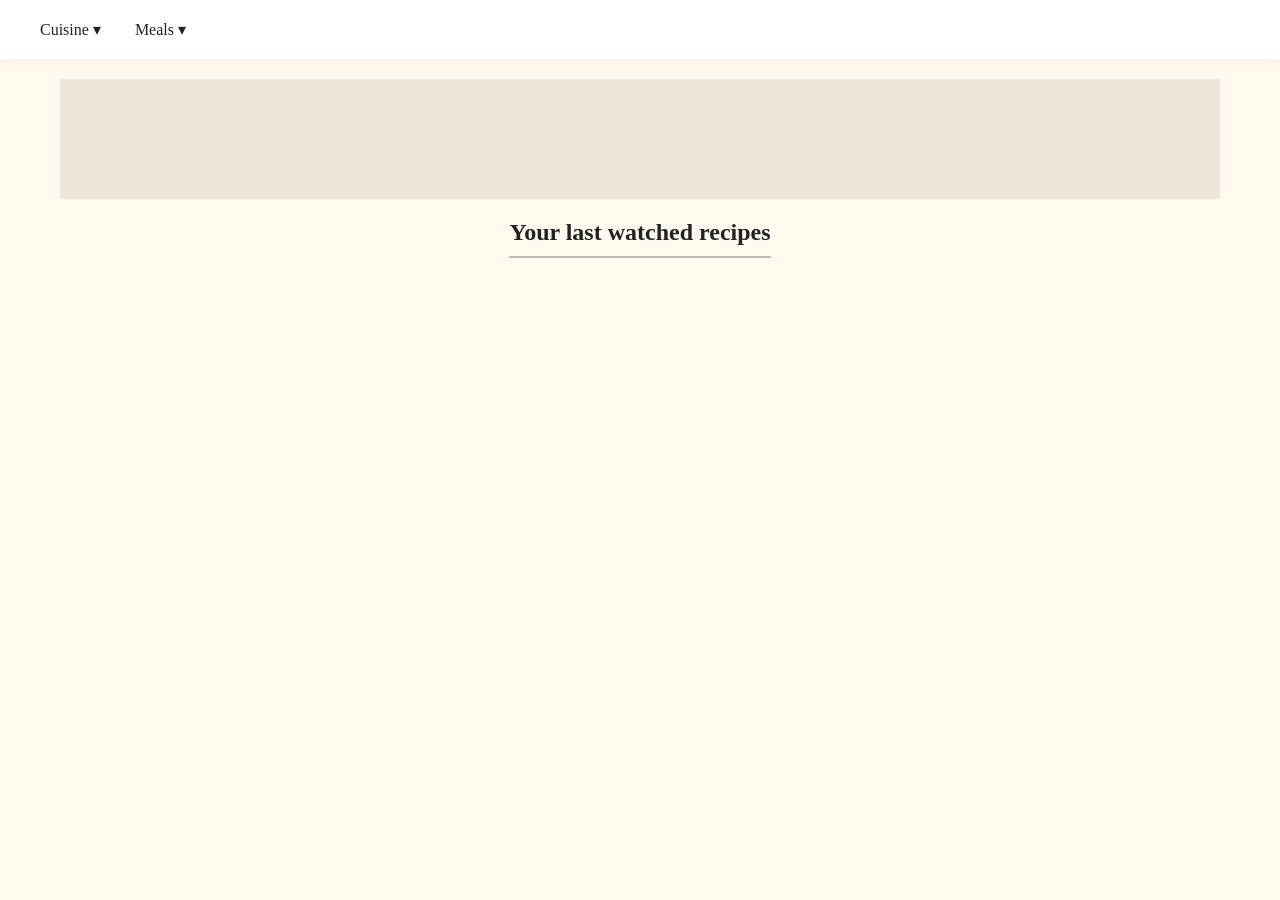
==== recipedetails.html @ e7e9b98d "Add files via upload" ====
<!doctype html>
<html lang="en">
  <head>
    <meta charset="UTF-8" />
    <meta name="viewport" content="width=device-width, initial-scale=1.0" />
    <title>Document</title>
    <link rel="stylesheet" href="style.css" />
    <script src="recipedetails.js" defer></script>
  </head>
  <body>
    <header>
      <nav class="navbar">
        <div class="menu">
          <span>Cuisine ▾</span>
          <span>Meals ▾</span>
        </div>
        <a href="index.html"
          ><img class="header-logo" src="images/logo.svg" alt=""
        /></a>
      </nav>
    </header>
    <main>
      <section class="recipe"></section>
    </main>

    <section class="recipeDetails"></section>

    <section class="lastwatched">
      <h2>Your last watched recipes</h2>

      <div class="recipes"></div>
    </section>
  </body>
</html>
---- style.css ----
* {
  margin: 0;
  padding: 0;
  box-sizing: border-box;
  font-family: serif;
}

body {
  background: #fff9ee;
  color: #222;
}

/* NAVBAR */

.navbar {
  padding: 20px 40px;
  background: #ffffff;
  box-shadow: 0px -4px 20px rgba(0, 0, 0, 0.1);
  display: grid;
  grid-template-columns: 1fr auto 1fr;
  align-items: center;
}

.menu span {
  margin-right: 30px;
  cursor: pointer;
}
.header-logo {
  width: 300px;
  justify-self: center;
}

/* HERO */

.hero {
  text-align: center;
  padding: 0px 20px;
}
.hero img {
  width: 600px;
}
.hero h3 {
  margin-top: 20px;
  font-weight: 300;
  font-family: "Hedvig Letters Serif", serif;
}

/* CATEGORIES */

.categories {
  display: flex;
  justify-content: center;
  gap: 60px;
  flex-wrap: wrap;
  padding: 40px;
}

.subcategories {
  display: flex;
  justify-content: center;
  gap: 60px;
  flex-wrap: wrap;
  padding: 0 40px;
}

.categories a,
.subcategories a {
  text-decoration: none;
  color: inherit;
}

.cat {
  text-align: center;
}

.categories img {
  width: 90px;
  height: 90px;
  border-radius: 50%;
  object-fit: cover;
}

.subcategories img {
  width: 90px;
  height: 90px;
  border-radius: 50%;
  object-fit: cover;
}

.categories h3 {
  text-align: center;
  font-size: 1em;
  font-weight: 500;
  font-family:
    hedvig letters serif,
    serif;
}
.subcategories h3 {
  text-align: center;
  font-size: 0.8em;
  font-weight: 500;
  font-family:
    Hedvig Letters Serif,
    serif;
}

.category.active {
  outline: 10px solid #000;
  transform: scale(1.05);
}

/* POPULAR */

.popular {
  padding: 100px 60px;
  text-align: center;
}
h2 {
  border-bottom: 2px solid #bfb8ac;
  width: fit-content;
  margin: auto;
  padding-bottom: 10px;
  font-family: "Hedvig Letters Serif", serif;
}

.readmore {
  border-bottom: 2px solid #bfb8ac;
  width: fit-content;
  margin: auto;
  padding-bottom: 10px;
  font-family: "Hedvig Letters Serif", serif;
}

.recipes {
  display: grid;
  grid-template-columns: repeat(4, 1fr);
  gap: 30px;
  margin-top: 40px;
}

.card img {
  width: 100%;
  border-radius: 6px;
}

.card {
  text-decoration: none;
  color: inherit;
}

.card h3 {
  margin: 10px 0;
  font-weight: 400;
}

.card a {
  font-size: 14px;
  text-decoration: none;
  color: #444;
}

.img-container {
  position: relative;
}

.img-container img {
  width: 100%;
  display: block;
}

.tag {
  position: absolute;
  top: 5%;
  left: 5%;
  background: #ece6db;

  padding: 5px 20px;
  border-radius: 999px;
  font-size: 0.8em;
}

/* SPIN */

.spin {
  background: #e9dcc7;
  margin: 80px 0;
  padding: 80px 0 80px 120px;
  box-shadow: 0px 4px 20px rgba(0, 0, 0, 0.1);
  display: grid;
  grid-template-columns: 1fr auto;
  align-items: center;
}

.spin-text h2 {
  font-size: 4em;
  font-weight: 300;
  margin: 0;
}

.spin-text p {
  margin-top: 5px;
  font-size: 18px;
}

.spin-action {
  display: flex;
  align-items: center;
  gap: 30px;
}

.spin-btn {
  padding: 15px 40px;
  border: none;
  background: white;
  border-radius: 12px;
  font-weight: bold;
  cursor: pointer;
  box-shadow: 0 4px 6px rgba(0, 0, 0, 0.15);
}

.spin-wheel {
  width: 330px;
}

#wheel {
  transform-origin: center;
  animation: spin 8s linear infinite;
}

@keyframes spin {
  from {
    transform: rotate(0deg);
  }
  to {
    transform: rotate(360deg);
  }
}

.allrecipes {
  padding: 50px 60px 100px 60px;
  text-align: center;
}

.more-btn {
  background: none;
  border: none;
  font-size: 1.5rem;
  font-family: "Hedvig Letters Serif", serif;
  cursor: pointer;
  position: relative;
  border-bottom: 2px solid #bfb8ac;
  padding-bottom: 15px;
  display: block;
  width: fit-content;
  margin: 60px auto;
}

/* FOOTER */

footer {
  display: flex;
  justify-content: space-between;
  padding: 60px;
  background: #ffffff;
  box-shadow: 0px -4px 20px rgba(0, 0, 0, 0.1);
}

.footer-left h2 {
  font-size: 40px;
  font-weight: 300;
}

.footer-left img {
  width: 200px;
}

.footer-right p:first-child {
  margin-bottom: 20px;
  font-size: 1.1em;
}
.footer-right {
  margin-top: 30px;
}
.footerline {
  display: flex;
  align-items: center;
  gap: 10px;
  margin-bottom: 20px;
}
.footerline img {
  width: 20px;
}

/* RECIPE DETAILS */
.recipe {
  background: #ece6db;
  padding: 60px;
  margin: 20px 60px;
}

.title {
  text-align: center;
  font-size: 50px;
  font-family: "Hedvig Letters Serif", serif;
  margin-bottom: 10px;
  font-weight: 300;
}

.top {
  display: grid;
  grid-template-columns: 1.5fr 1fr;
  gap: 60px;
  margin-top: 40px;
}

.recipe-img {
  width: 100%;
}

.info-card {
  background: #fff9ee;
  padding: 30px;
}

.info-card h3 {
  text-align: center;
  margin-bottom: 20px;
  font-family: "Hedvig Letters Serif", serif;
}

.row {
  display: flex;
  justify-content: space-between;
  padding: 12px 0;
  border-bottom: 1px solid #ccc;
}

.row:nth-child(3) span:last-child {
  background-color: #8ccf7e;
  border-radius: 5px;
  padding: 5px 10px;
}

.easy {
  background: #9ed38f;
  padding: 4px 10px;
  border-radius: 6px;
}

.bottom {
  display: grid;
  grid-template-columns: 1fr 1fr;
  gap: 80px;
  margin-top: 50px;
}

.ingredients h2,
.instructions h2 {
  border-bottom: 2px solid #333;
  padding-bottom: 10px;
  margin-bottom: 20px;
}

.ingredients label,
.instructions label {
  display: flex;
  gap: 10px;
  margin-bottom: 10px;
  cursor: pointer;
}
label {
  display: block;
  margin-bottom: 10px;
  font-family: "Hedvig Letters Serif", serif;
}

label input:checked {
  text-decoration: line-through;
  opacity: 0.6;
}

input:checked + span {
  text-decoration: line-through;
  opacity: 0.5;
}
.switch {
  position: relative;
  display: inline-block;
  width: 40px;
  height: 22px;
  margin-bottom: 0;
}

.switch input {
  opacity: 0;
  width: 0;
  height: 0;
}

.slider {
  position: absolute;
  background-color: #ccc;
  border-radius: 22px;
  top: 0;
  left: 0;
  right: 0;
  bottom: 0;
  transition: 0.3s;
}

.slider:before {
  position: absolute;
  content: "";
  height: 16px;
  width: 16px;
  left: 3px;
  bottom: 3px;
  background-color: white;
  border-radius: 50%;
  transition: 0.3s;
}

input:checked + .slider {
  background-color: #8ccf7e;
}

input:checked + .slider:before {
  transform: translateX(18px);
}

.toggle {
  display: flex;
  align-items: center;
  gap: 15px;
  grid-column: 2;
}
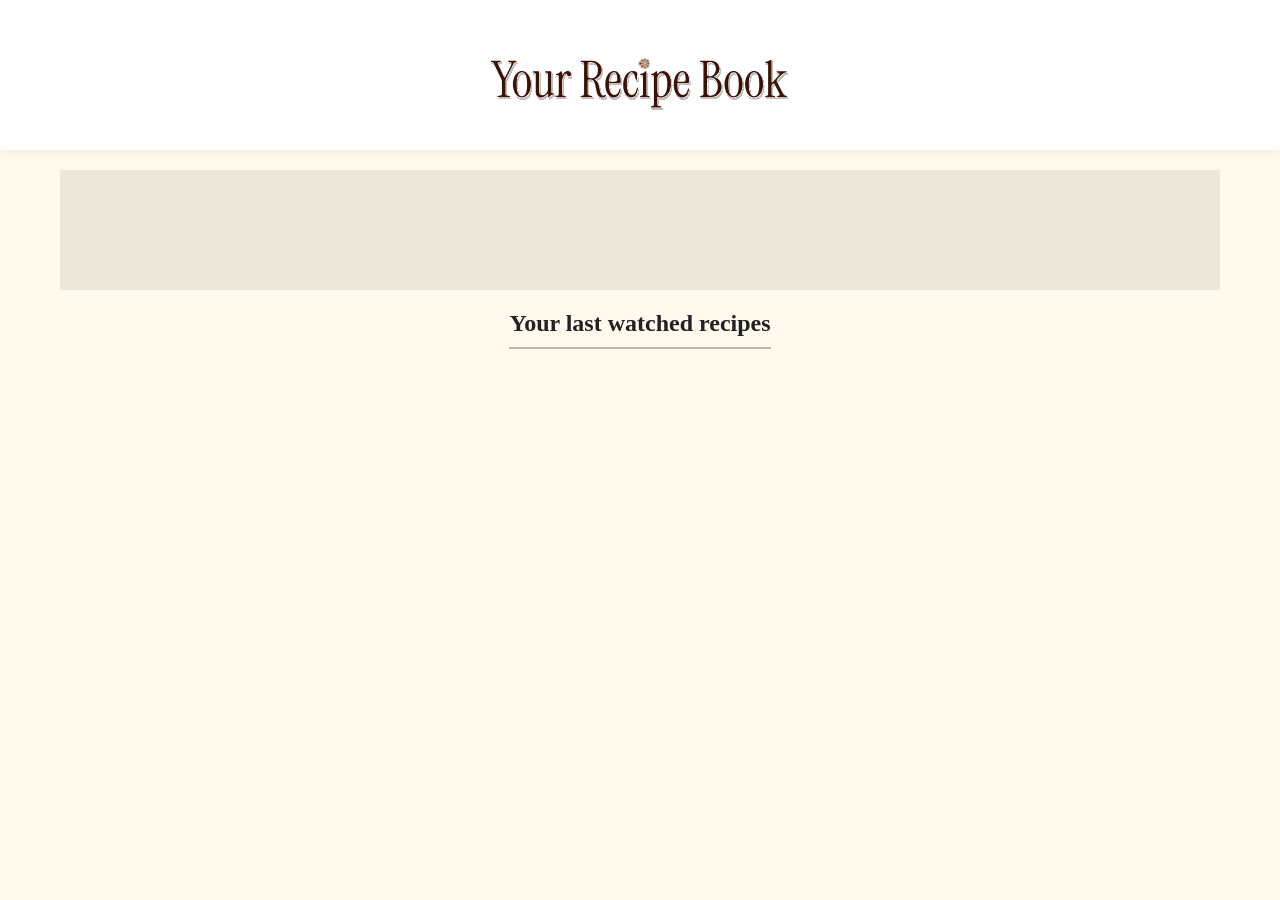
==== commit fb304d71: "wheel_and_header" ====
--- a/recipedetails.html
+++ b/recipedetails.html
@@ -10,10 +10,6 @@
   <body>
     <header>
       <nav class="navbar">
-        <div class="menu">
-          <span>Cuisine ▾</span>
-          <span>Meals ▾</span>
-        </div>
         <a href="index.html"
           ><img class="header-logo" src="images/logo.svg" alt=""
         /></a>
--- a/style.css
+++ b/style.css
@@ -16,8 +16,9 @@
   padding: 20px 40px;
   background: #ffffff;
   box-shadow: 0px -4px 20px rgba(0, 0, 0, 0.1);
-  display: grid;
-  grid-template-columns: 1fr auto 1fr;
+  height: 150px;
+  display: flex;
+  justify-content: center;
   align-items: center;
 }
 
@@ -38,9 +39,10 @@
 }
 .hero img {
   width: 600px;
+  margin-top: -100px;
 }
 .hero h3 {
-  margin-top: 20px;
+  margin-top: 40px;
   font-weight: 300;
   font-family: "Hedvig Letters Serif", serif;
 }
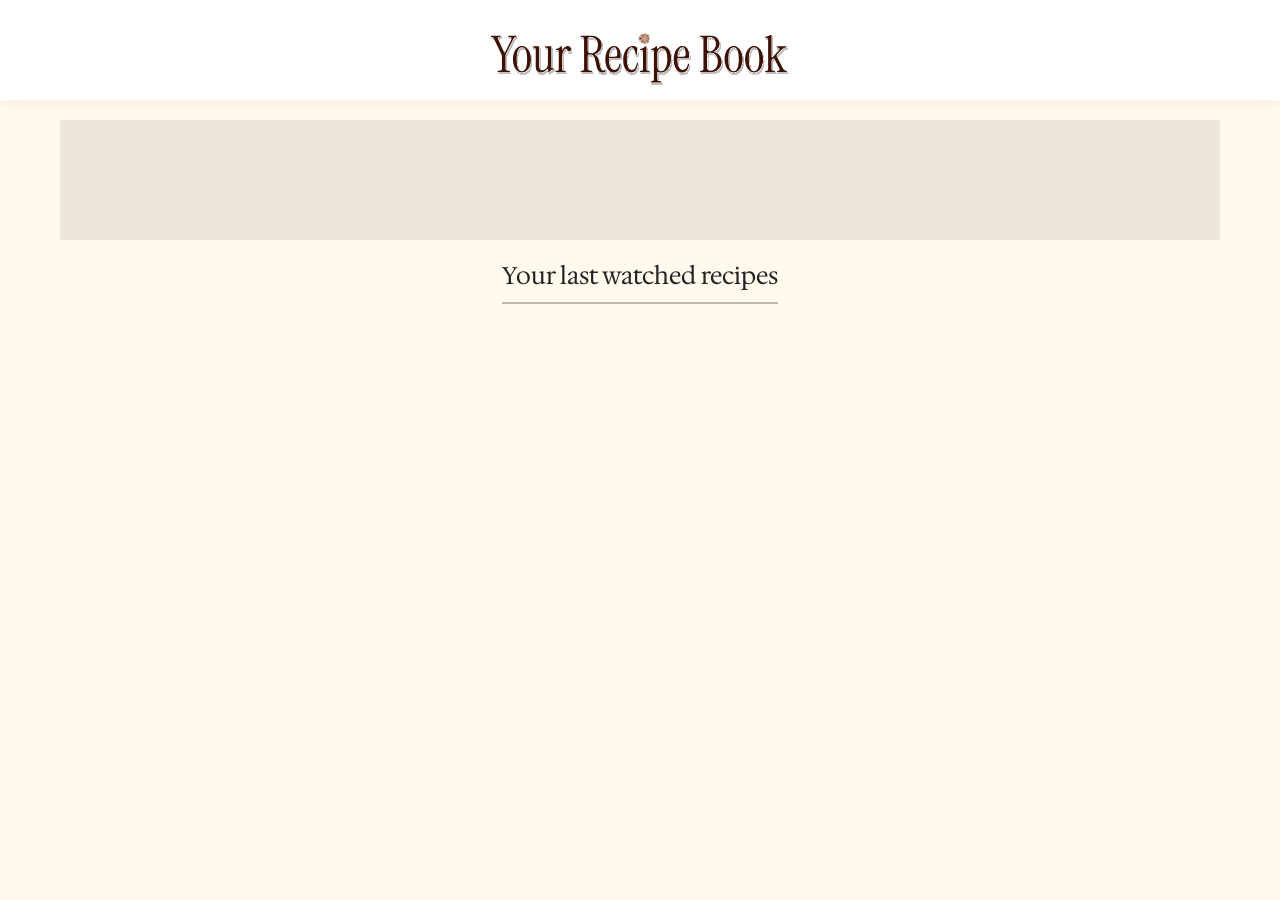
==== commit 66dece88: "implimenteret favicon" ====
--- a/recipedetails.html
+++ b/recipedetails.html
@@ -3,9 +3,22 @@
   <head>
     <meta charset="UTF-8" />
     <meta name="viewport" content="width=device-width, initial-scale=1.0" />
-    <title>Document</title>
+    <title>Recipe</title>
     <link rel="stylesheet" href="style.css" />
     <script src="recipedetails.js" defer></script>
+    <link rel="preconnect" href="https://fonts.googleapis.com" />
+    <link rel="preconnect" href="https://fonts.gstatic.com" crossorigin />
+    <link
+      href="https://fonts.googleapis.com/css2?family=Italianno&family=Pinyon+Script&display=swap"
+      rel="stylesheet"
+    />
+    <link rel="preconnect" href="https://fonts.googleapis.com" />
+    <link rel="preconnect" href="https://fonts.gstatic.com" crossorigin />
+    <link
+      href="https://fonts.googleapis.com/css2?family=Hedvig+Letters+Serif:opsz@12..24&display=swap"
+      rel="stylesheet"
+    />
+    <link rel="icon" href="favicon.svg" />
   </head>
   <body>
     <header>
--- a/style.css
+++ b/style.css
@@ -16,7 +16,7 @@
   padding: 20px 40px;
   background: #ffffff;
   box-shadow: 0px -4px 20px rgba(0, 0, 0, 0.1);
-  height: 150px;
+  height: 100px;
   display: flex;
   justify-content: center;
   align-items: center;
@@ -105,10 +105,35 @@
     Hedvig Letters Serif,
     serif;
 }
-
-.category.active {
-  outline: 10px solid #000;
+.category img {
   transform: scale(1.05);
+  border: 2px solid #000;
+}
+
+.category.active img {
+  transform: scale(1.1);
+
+  animation: coinFlip 0.8s ease-in-out;
+  transform-style: preserve-3d;
+  font-weight: 900;
+}
+.category.active h3 {
+  transform: scale(1.1);
+
+  animation: coinFlip 0.8s ease-in-out;
+  transform-style: preserve-3d;
+  font-weight: 900;
+  border-bottom: 2px solid #bfb8ac;
+}
+
+@keyframes coinFlip {
+  0% {
+    transform: rotateY(0deg) scale(1.1);
+  }
+
+  100% {
+    transform: rotateY(360deg) scale(1.1);
+  }
 }
 
 /* POPULAR */
@@ -129,7 +154,7 @@
   border-bottom: 2px solid #bfb8ac;
   width: fit-content;
   margin: auto;
-  padding-bottom: 10px;
+
   font-family: "Hedvig Letters Serif", serif;
 }
 
@@ -137,12 +162,12 @@
   display: grid;
   grid-template-columns: repeat(4, 1fr);
   gap: 30px;
+  row-gap: 50px;
   margin-top: 40px;
 }
 
 .card img {
   width: 100%;
-  border-radius: 6px;
 }
 
 .card {
@@ -151,7 +176,9 @@
 }
 
 .card h3 {
-  margin: 10px 0;
+  margin-top: 10px;
+  margin-bottom: 60px;
+
   font-weight: 400;
 }
 
@@ -302,7 +329,7 @@
 
 .title {
   text-align: center;
-  font-size: 50px;
+  font-size: 2.5rem;
   font-family: "Hedvig Letters Serif", serif;
   margin-bottom: 10px;
   font-weight: 300;
@@ -337,18 +364,6 @@
   border-bottom: 1px solid #ccc;
 }
 
-.row:nth-child(3) span:last-child {
-  background-color: #8ccf7e;
-  border-radius: 5px;
-  padding: 5px 10px;
-}
-
-.easy {
-  background: #9ed38f;
-  padding: 4px 10px;
-  border-radius: 6px;
-}
-
 .bottom {
   display: grid;
   grid-template-columns: 1fr 1fr;
@@ -356,11 +371,16 @@
   margin-top: 50px;
 }
 
-.ingredients h2,
-.instructions h2 {
+.ingredients h4,
+.instructions h4 {
   border-bottom: 2px solid #333;
   padding-bottom: 10px;
   margin-bottom: 20px;
+  font-size: 1.5em;
+  font-weight: 600;
+  font-family:
+    hedvig letters serif,
+    serif;
 }
 
 .ingredients label,
@@ -436,3 +456,93 @@
   gap: 15px;
   grid-column: 2;
 }
+
+@media (max-width: 768px) {
+  .navbar {
+    padding: 10px 20px;
+    height: auto;
+  }
+
+  .header-logo {
+    width: 180px;
+  }
+
+  .hero img {
+    width: 100%;
+    margin-top: -40px;
+  }
+
+  .categories,
+  .subcategories {
+    gap: 20px;
+    padding: 20px;
+  }
+
+  .popular {
+    padding: 60px 20px;
+  }
+
+  .recipes {
+    grid-template-columns: 1fr 1fr; /* 1 kolonne */
+    gap: 20px;
+  }
+
+  /* .spin {
+    grid-template-columns: 1fr;
+    padding: 40px 20px;
+    text-align: center;
+  } */
+
+  .spin {
+    display: block;
+    padding: 80px 0 80px 20px;
+  }
+
+  .spin-text {
+    display: flex;
+    flex-direction: column;
+    align-items: center; /* centrerer horisontalt */
+    text-align: center;
+  }
+  .spin-text h2 {
+    font-size: 2em;
+  }
+
+  .spin-action {
+    position: relative;
+    margin-top: 100px;
+  }
+
+  .spin-btn {
+    margin-left: 50px;
+  }
+
+  .spin-wheel {
+    width: 200px;
+    position: absolute;
+    right: 0;
+  }
+
+  footer {
+    flex-direction: column;
+    gap: 30px;
+    padding: 40px 20px;
+  }
+
+  .recipe {
+    margin: 20px;
+    padding: 20px;
+  }
+
+  .top {
+    display: block;
+  }
+
+  .bottom {
+    grid-template-columns: 1fr;
+    gap: 30px;
+  }
+  .toggle {
+    margin-top: 20px;
+  }
+}
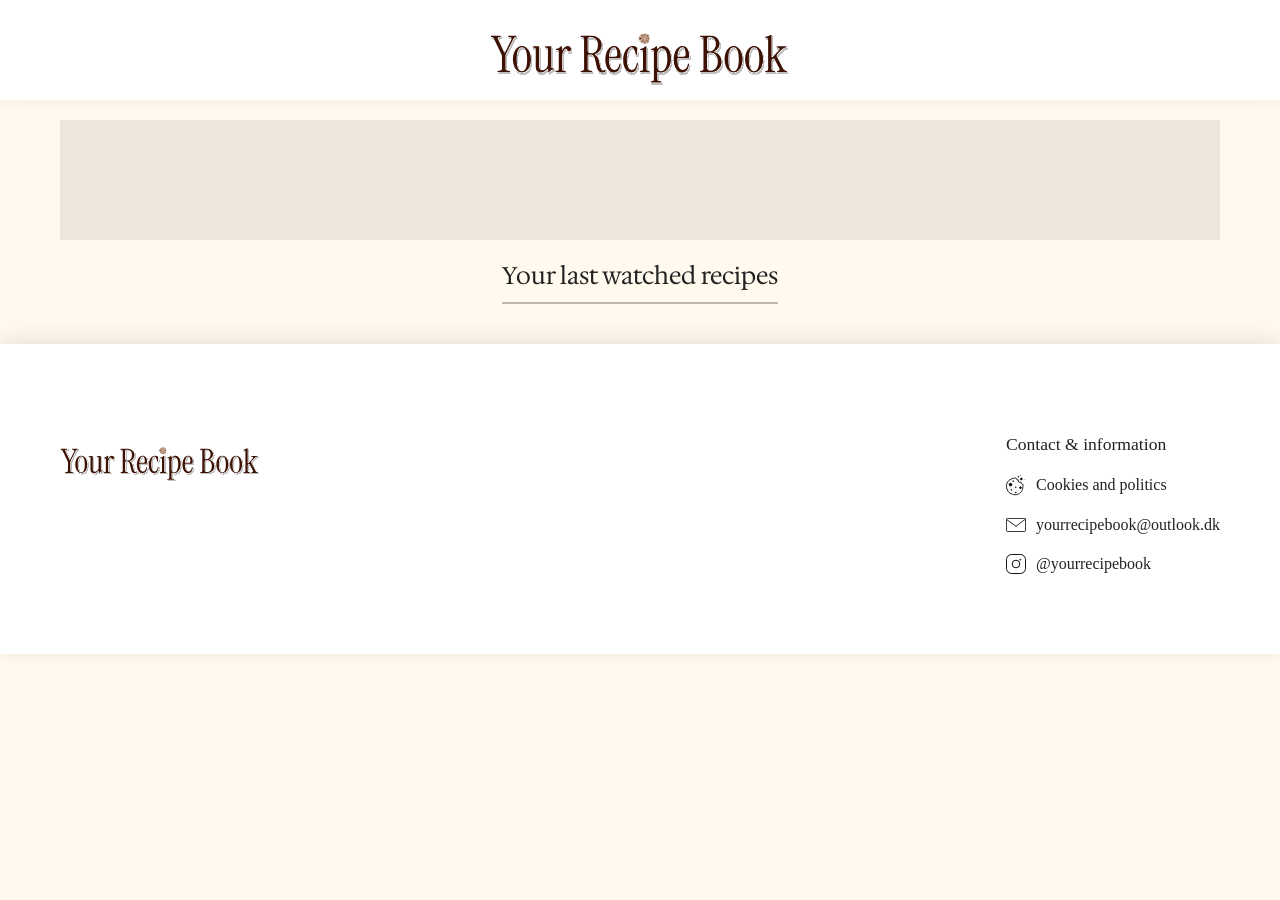
==== commit 123e3418: "adjustments" ====
--- a/recipedetails.html
+++ b/recipedetails.html
@@ -19,12 +19,13 @@
       rel="stylesheet"
     />
     <link rel="icon" href="favicon.svg" />
+    <meta name="robots" content="noindex,nofollow" />
   </head>
   <body>
     <header>
       <nav class="navbar">
         <a href="index.html"
-          ><img class="header-logo" src="images/logo.svg" alt=""
+          ><img class="header-logo" src="images/logo.svg" alt="logo"
         /></a>
       </nav>
     </header>
@@ -39,5 +40,29 @@
 
       <div class="recipes"></div>
     </section>
+    <footer>
+      <div class="footer-left">
+        <img src="images/logo.svg" alt="" />
+      </div>
+
+      <div class="footer-right">
+        <p>Contact & information</p>
+
+        <div class="footerline">
+          <img src="images/cookie.svg" alt="" />
+          <p>Cookies and politics</p>
+        </div>
+
+        <div class="footerline">
+          <img src="images/email.svg" alt="" />
+          <p>yourrecipebook@outlook.dk</p>
+        </div>
+
+        <div class="footerline">
+          <img src="images/insta.svg" alt="" />
+          <p>@yourrecipebook</p>
+        </div>
+      </div>
+    </footer>
   </body>
 </html>
--- a/style.css
+++ b/style.css
@@ -4,12 +4,15 @@
   box-sizing: border-box;
   font-family: serif;
 }
+img {
+  width: 100%;
+  height: auto;
+}
 
 body {
   background: #fff9ee;
   color: #222;
 }
-
 /* NAVBAR */
 
 .navbar {
@@ -89,14 +92,7 @@
   object-fit: cover;
 }
 
-.categories h3 {
-  text-align: center;
-  font-size: 1em;
-  font-weight: 500;
-  font-family:
-    hedvig letters serif,
-    serif;
-}
+.categories h3,
 .subcategories h3 {
   text-align: center;
   font-size: 0.8em;
@@ -107,15 +103,17 @@
 }
 .category img {
   transform: scale(1.05);
-  border: 2px solid #000;
+}
+.category:hover img {
+  transform: scale(1.08);
 }
 
 .category.active img {
-  transform: scale(1.1);
-
   animation: coinFlip 0.8s ease-in-out;
   transform-style: preserve-3d;
   font-weight: 900;
+  border: 2px solid #000;
+  transform: scale(1.12);
 }
 .category.active h3 {
   transform: scale(1.1);
@@ -154,7 +152,7 @@
   border-bottom: 2px solid #bfb8ac;
   width: fit-content;
   margin: auto;
-
+  font-size: 0.8em;
   font-family: "Hedvig Letters Serif", serif;
 }
 
@@ -173,13 +171,14 @@
 .card {
   text-decoration: none;
   color: inherit;
+  background-color: #f8f1e4;
+  padding-bottom: 20px;
 }
 
 .card h3 {
   margin-top: 10px;
-  margin-bottom: 60px;
-
-  font-weight: 400;
+  margin-bottom: 40px;
+  color: #2f2f2f;
 }
 
 .card a {
@@ -195,6 +194,12 @@
 .img-container img {
   width: 100%;
   display: block;
+}
+
+.img-container-last img {
+  display: block;
+  width: 100%;
+  height: 200px;
 }
 
 .tag {
@@ -272,6 +277,7 @@
 
 .more-btn {
   background: none;
+  color: #000;
   border: none;
   font-size: 1.5rem;
   font-family: "Hedvig Letters Serif", serif;
@@ -458,11 +464,6 @@
 }
 
 @media (max-width: 768px) {
-  .navbar {
-    padding: 10px 20px;
-    height: auto;
-  }
-
   .header-logo {
     width: 180px;
   }
@@ -483,15 +484,9 @@
   }
 
   .recipes {
-    grid-template-columns: 1fr 1fr; /* 1 kolonne */
+    grid-template-columns: 1fr 1fr;
     gap: 20px;
   }
-
-  /* .spin {
-    grid-template-columns: 1fr;
-    padding: 40px 20px;
-    text-align: center;
-  } */
 
   .spin {
     display: block;
@@ -501,7 +496,7 @@
   .spin-text {
     display: flex;
     flex-direction: column;
-    align-items: center; /* centrerer horisontalt */
+    align-items: center;
     text-align: center;
   }
   .spin-text h2 {
@@ -515,6 +510,7 @@
 
   .spin-btn {
     margin-left: 50px;
+    color: #000;
   }
 
   .spin-wheel {
@@ -545,4 +541,8 @@
   .toggle {
     margin-top: 20px;
   }
-}
+
+  .allrecipes {
+    padding: 60px 20px;
+  }
+}
